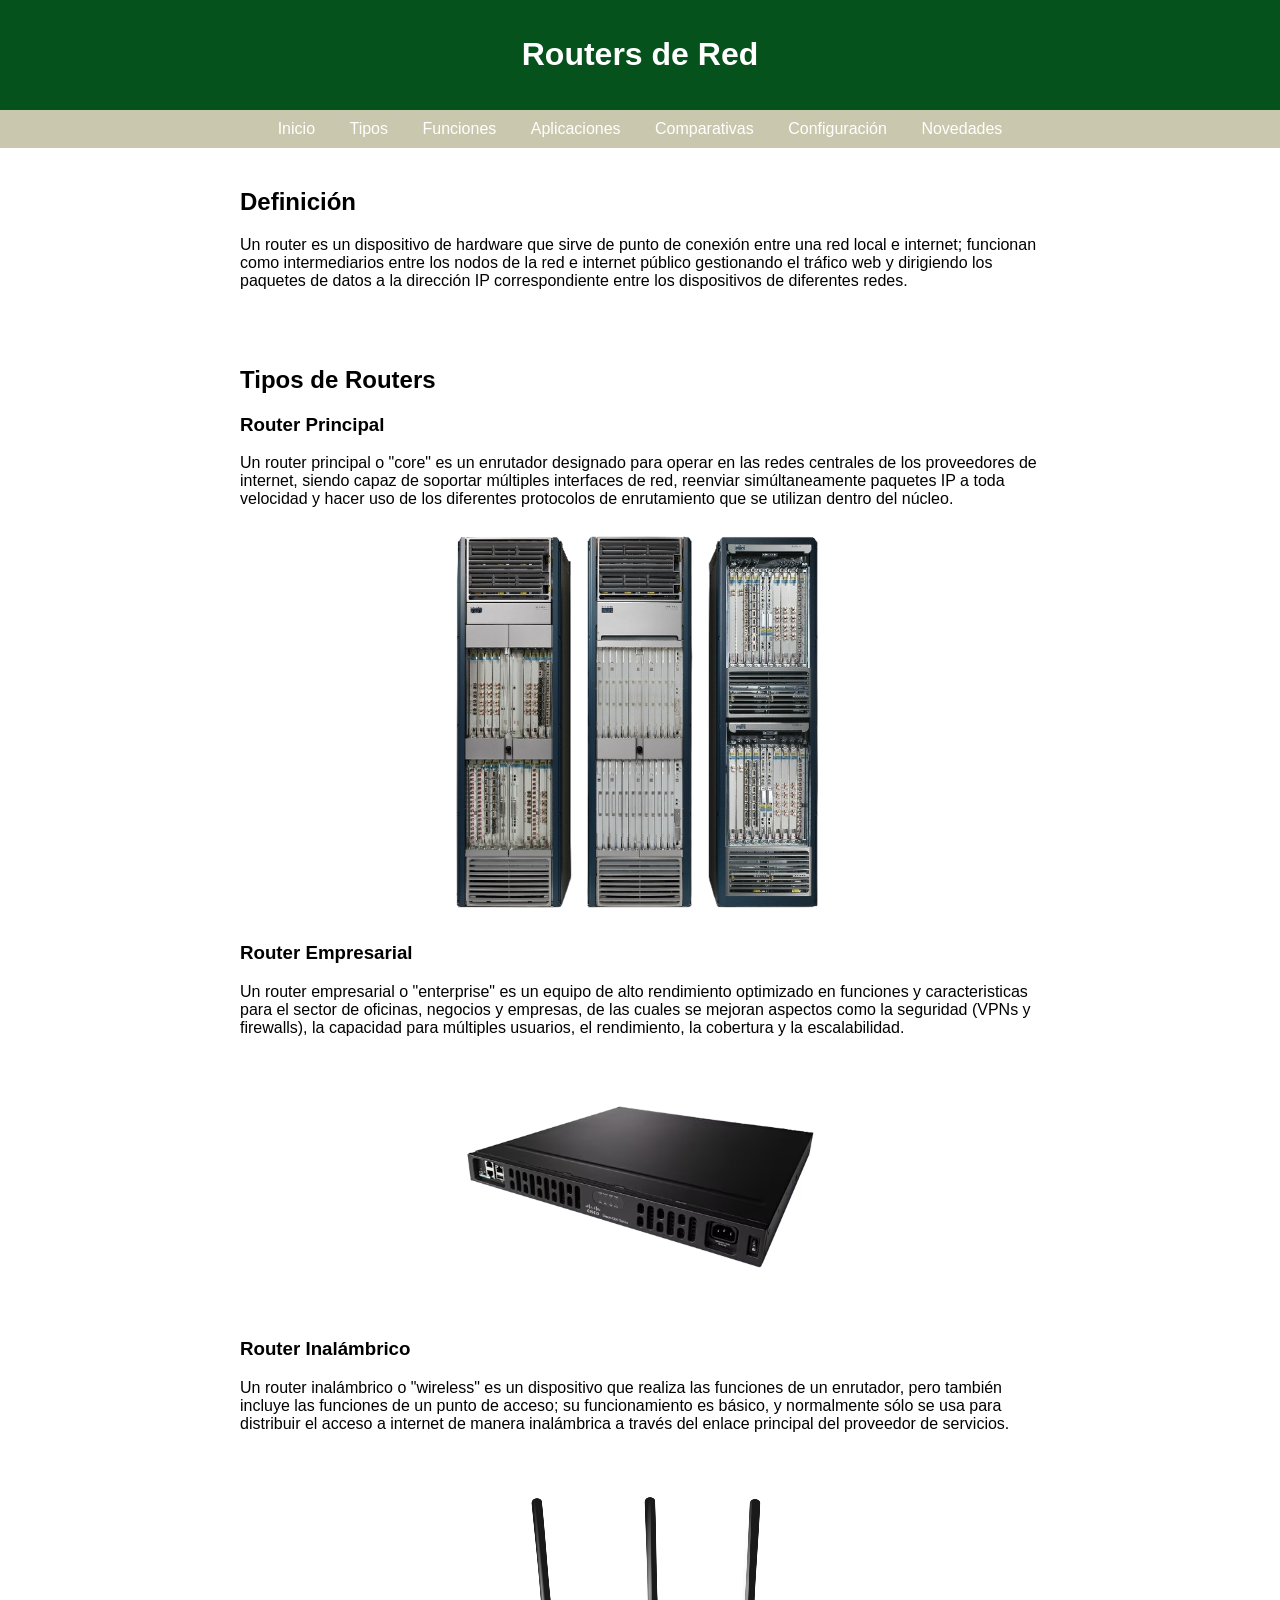
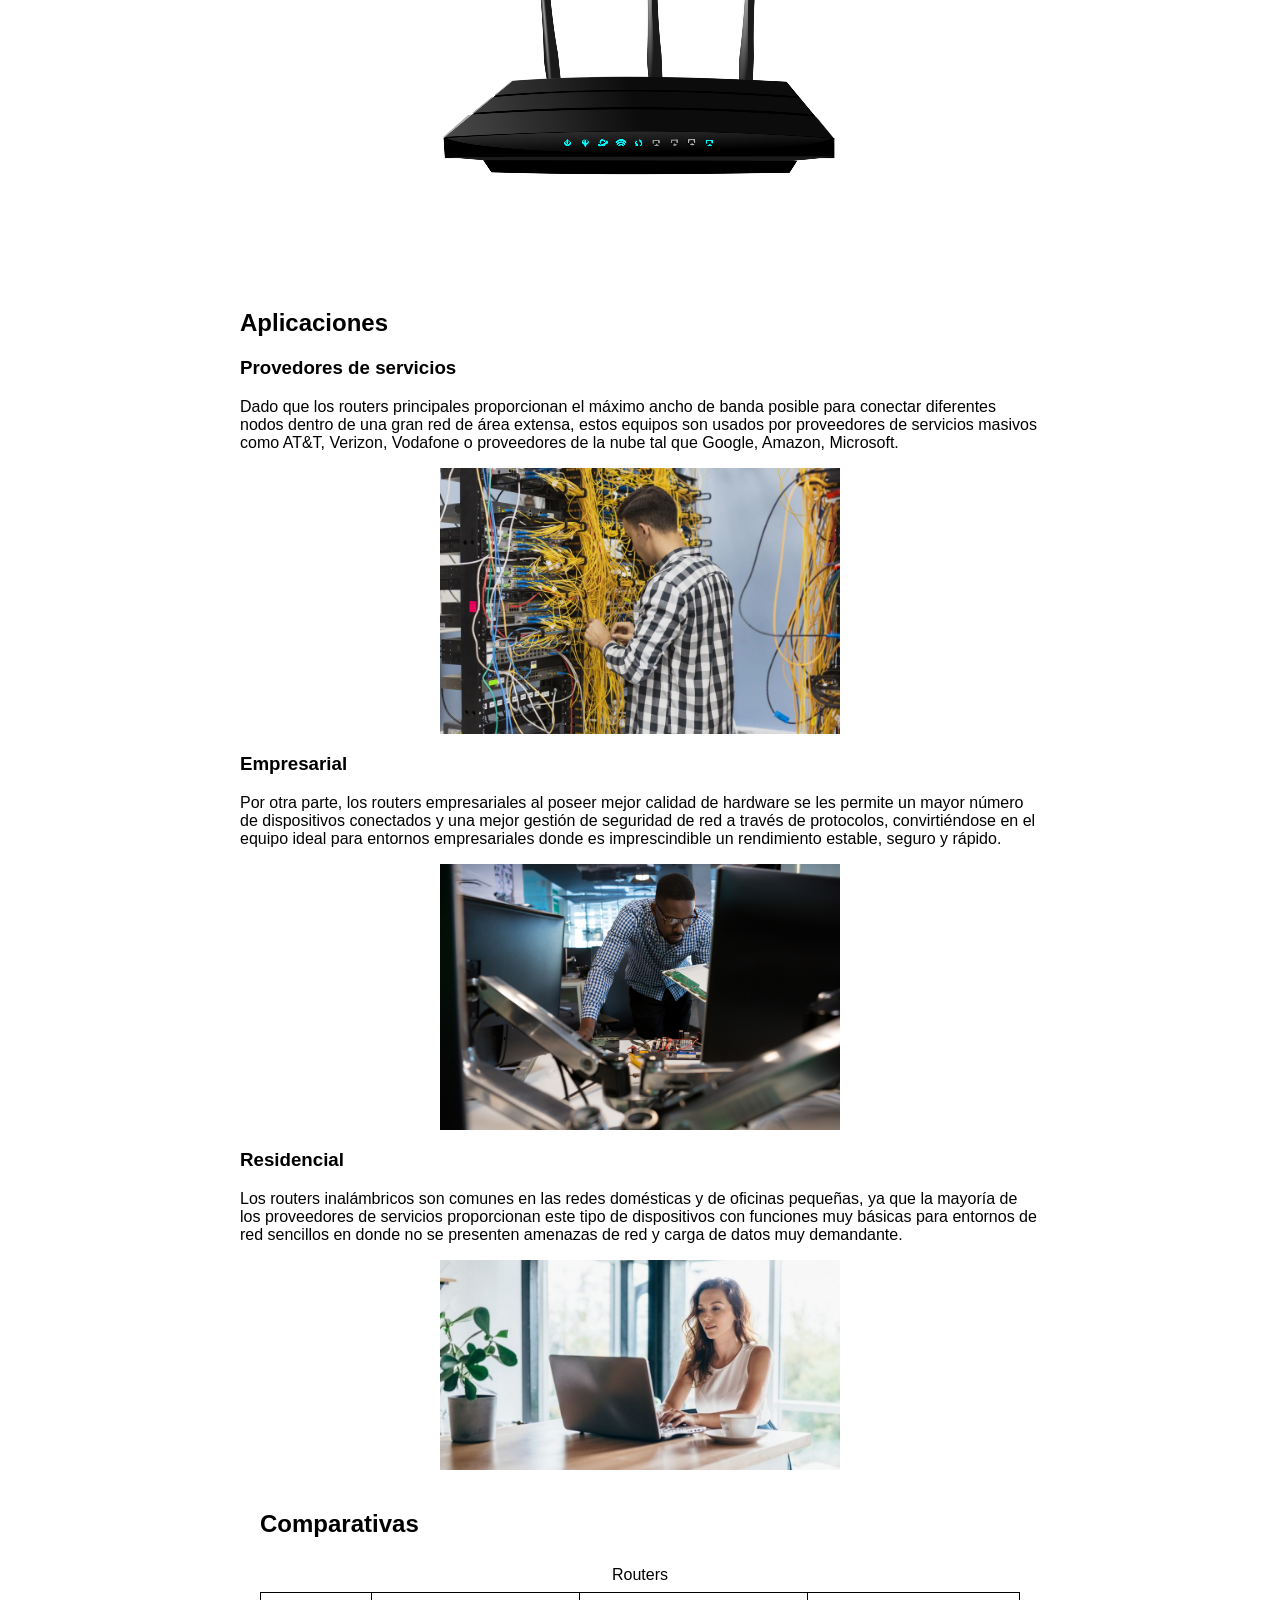
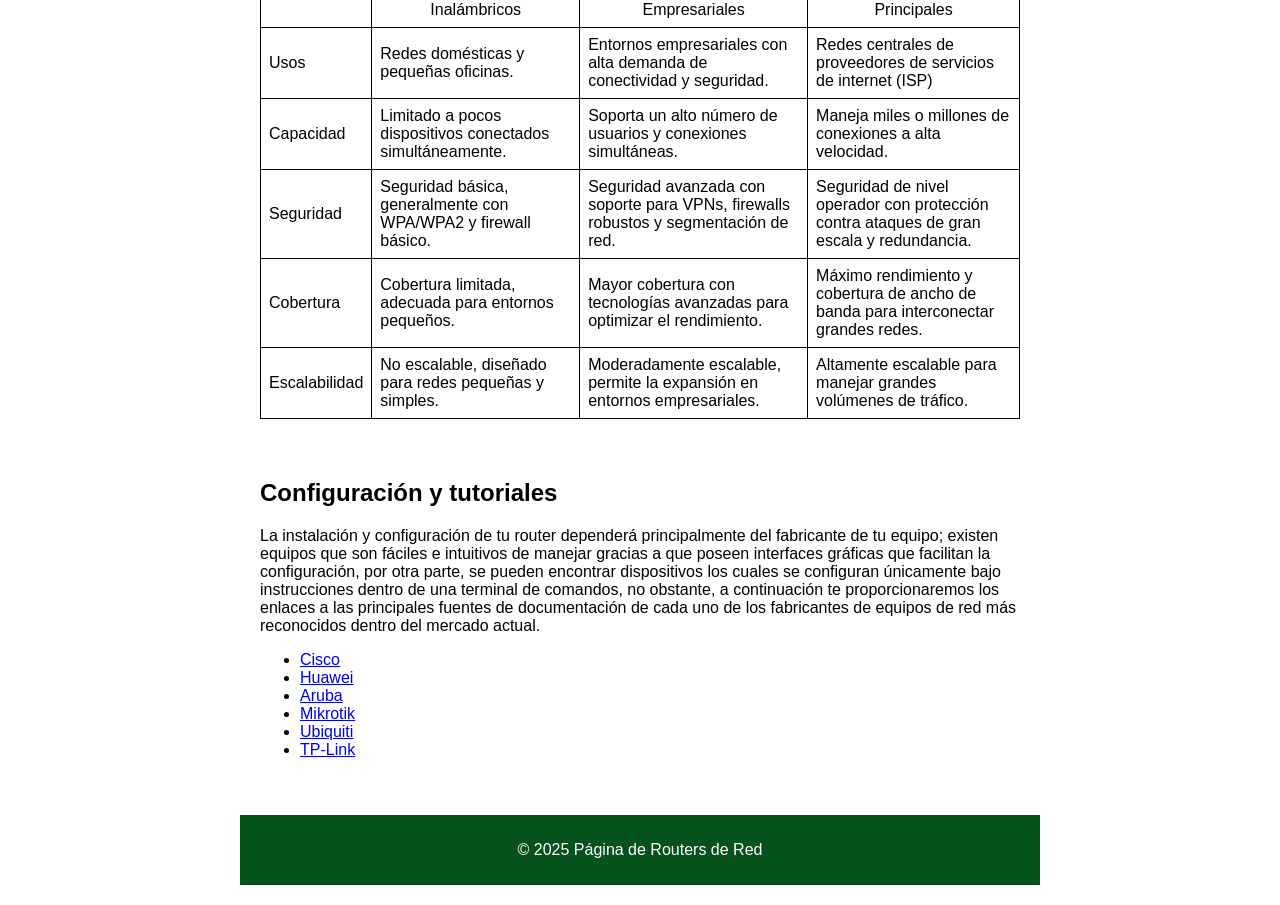
==== index.html @ cf147496 "Update and rename Darwinpagina.html to index.html" ====
<!DOCTYPE html>
<html lang="es">
<head>
    <meta charset="UTF-8">
    <meta name="viewport" content="width=device-width, initial-scale=1.0">
    <title>Página de Routers de Red</title>
    <style>
        body { font-family: Arial, sans-serif; margin: 0; padding: 0; }
        header { background: #06521c; color: white; padding: 15px; text-align: center; }
        nav { background: #c9c7ad; padding: 10px; text-align: center; }
        nav a { color: white; text-decoration: none; margin: 0 15px; }
        section { padding: 20px; max-width: 800px; margin: auto; }
        footer { background: #06521c; color: white; text-align: center; padding: 10px; margin-top: 20px; }
        table {border-collapse: collapse;}
        th, td {border: 1px solid black; padding: 8px; font-weight: normal;}
        caption {padding: 8px; font-weight:normal;} 
        .center {display: block; margin-left: auto; margin-right: auto; width: 50%;}
    </style>
</head>
<body>

<header>
    <h1>Routers de Red</h1>
</header>

<nav>
    <a href="#inicio">Inicio</a>
    <a href="#tipos">Tipos</a>
    <a href="#funciones">Funciones</a>
    <a href="#aplicaciones">Aplicaciones</a>
    <a href="#comparativas">Comparativas</a>
    <a href="#configuracion">Configuración</a>
    <a href="#novedades">Novedades</a>

</nav>

<section id="inicio">
    <h2>Definición</h2>
    <p>Un router es un dispositivo de hardware que sirve de punto de conexión entre una red local e internet;
        funcionan como intermediarios entre los nodos de la red e internet público gestionando el tráfico web y 
        dirigiendo los paquetes de datos a la dirección IP correspondiente entre los dispositivos de diferentes redes.</p>
</section>

<section id="tipos">
    <h2>Tipos de Routers</h2>
    <h3>Router Principal</h3>
    <p>Un router principal o "core" es un enrutador designado para operar en las redes centrales de los 
        proveedores de internet, siendo capaz de soportar múltiples interfaces de red, reenviar simúltaneamente paquetes IP 
        a toda velocidad y hacer uso de los diferentes protocolos de enrutamiento que se utilizan dentro del núcleo.</p>
    <img src="img/router_core.png" alt="Router Principal o Router Core" class="center">
    <h3>Router Empresarial</h3>
    <p>Un router empresarial o "enterprise" es un equipo de alto rendimiento optimizado en funciones y caracteristicas
        para el sector de oficinas, negocios y empresas, de las cuales se mejoran aspectos como la seguridad (VPNs y firewalls),
        la capacidad para múltiples usuarios, el rendimiento, la cobertura y la escalabilidad.</p>
    <img src="img/enteprise_router.png" alt="Router Empresarial o Enterprise Router" class="center">
    <h3>Router Inalámbrico</h3>
    <p> Un router inalámbrico o "wireless" es un dispositivo que realiza las funciones de un enrutador, pero también incluye 
    las funciones de un punto de acceso; su funcionamiento es básico, y normalmente sólo se usa para distribuir el
    acceso a internet de manera inalámbrica a través del enlace principal del proveedor de servicios.</p>
    <img src="img/wireless_router.png" alt="Router Inalambrico o Wireless Router" class="center">
</section>

<section id="aplicaciones">
    <h2>Aplicaciones</h2>
    <h3>Provedores de servicios</h3>
    <p>Dado que los routers principales proporcionan el máximo ancho de banda posible para conectar diferentes nodos dentro
    de una gran red de área extensa, estos equipos son usados por proveedores de servicios masivos como AT&T, Verizon, Vodafone
    o proveedores de la nube tal que Google, Amazon, Microsoft.</p>
    <img src="img/service_provider.webp" alt="Proveedor de servicios" class="center">

    <h3>Empresarial</h3>
    <p>Por otra parte, los routers empresariales al poseer mejor calidad de hardware se les permite un mayor número de dispositivos
    conectados y una mejor gestión de seguridad de red a través de protocolos, convirtiéndose en el equipo ideal para
    entornos empresariales donde es imprescindible un rendimiento estable, seguro y rápido.</p>
    <img src="img/enteprise_application.jpg" alt="Aplicación empresarial" class="center">

    <h3>Residencial</h3>
    <p>Los routers inalámbricos son comunes en las redes domésticas y de oficinas pequeñas, ya que la mayoría de los proveedores
    de servicios proporcionan este tipo de dispositivos con funciones muy básicas para entornos de red sencillos en donde no se
    presenten amenazas de red y carga de datos muy demandante.</p>
    <img src="img/residential_application.jpg" alt="Aplicación residencial" class="center"
</section>

<section id="comparativas">
    <h2>Comparativas</h2>
    <table>
        <caption>Routers</caption>
        <tr>
            <th></th>
            <th>Inalámbricos</th>
            <th>Empresariales</th>
            <th>Principales</th>
        </tr>
        <tr>
            <td>Usos</td>
            <td>Redes domésticas y pequeñas oficinas.</td>
            <td>Entornos empresariales con alta demanda de conectividad y seguridad.</td>
            <td>Redes centrales de proveedores de servicios de internet (ISP)</td>
        </tr>
        <tr>
            <td>Capacidad</td>
            <td>Limitado a pocos dispositivos conectados simultáneamente.</td>
            <td>Soporta un alto número de usuarios y conexiones simultáneas.</td>
            <td>Maneja miles o millones de conexiones a alta velocidad.</td>
        </tr>
        <tr>
            <td>Seguridad</td>
            <td>Seguridad básica, generalmente con WPA/WPA2 y firewall básico.</td>
            <td>Seguridad avanzada con soporte para VPNs, firewalls robustos y segmentación de red.</td>
            <td>Seguridad de nivel operador con protección contra ataques de gran escala y redundancia.</td>
        </tr>
        <tr>
            <td>Cobertura</td>
            <td>Cobertura limitada, adecuada para entornos pequeños.</td>
            <td>Mayor cobertura con tecnologías avanzadas para optimizar el rendimiento.</td>
            <td>Máximo rendimiento y cobertura de ancho de banda para interconectar grandes redes.</td>
        </tr>
        <tr>
            <td>Escalabilidad</td>
            <td>No escalable, diseñado para redes pequeñas y simples.</td>
            <td>Moderadamente escalable, permite la expansión en entornos empresariales.</td>
            <td>Altamente escalable para manejar grandes volúmenes de tráfico.</td>
        </tr>
    </table>
</section>

<section id="configuracion">
    <h2>Configuración y tutoriales</h2>
    <p>La instalación y configuración de tu router dependerá principalmente del fabricante de tu equipo;
        existen equipos que son fáciles e intuitivos de manejar gracias a que poseen interfaces gráficas que facilitan la configuración, por otra parte,
        se pueden encontrar  dispositivos los cuales se configuran únicamente bajo instrucciones dentro de una terminal de comandos,
        no obstante, a continuación te proporcionaremos los enlaces a las principales fuentes de documentación de cada uno de los 
        fabricantes de equipos de red más reconocidos dentro del mercado actual.
    <ul>
        <li><a href="https://www.cisco.com/c/es_mx/support/all-products.html">Cisco</a></li>
        <li><a href="https://support.huawei.com/enterprise/mx/doc/index.html">Huawei</a></li>
        <li><a href="https://arubanetworking.hpe.com/techdocs/ArubaDocPortal/content/docportal.htm">Aruba</a></li>
        <li><a href="https://help.mikrotik.com/docs/spaces/ROS/pages/328059/RouterOS">Mikrotik</a></li>
        <li><a href="https://help.ui.com/hc/en-us">Ubiquiti</a></li>
        <li><a href="https://www.tp-link.com/us/configuration-guide/">TP-Link</a></li>
    </ul>
</section>


<footer>
    <p>© 2025 Página de Routers de Red</p>
</footer>

</body>
</html>
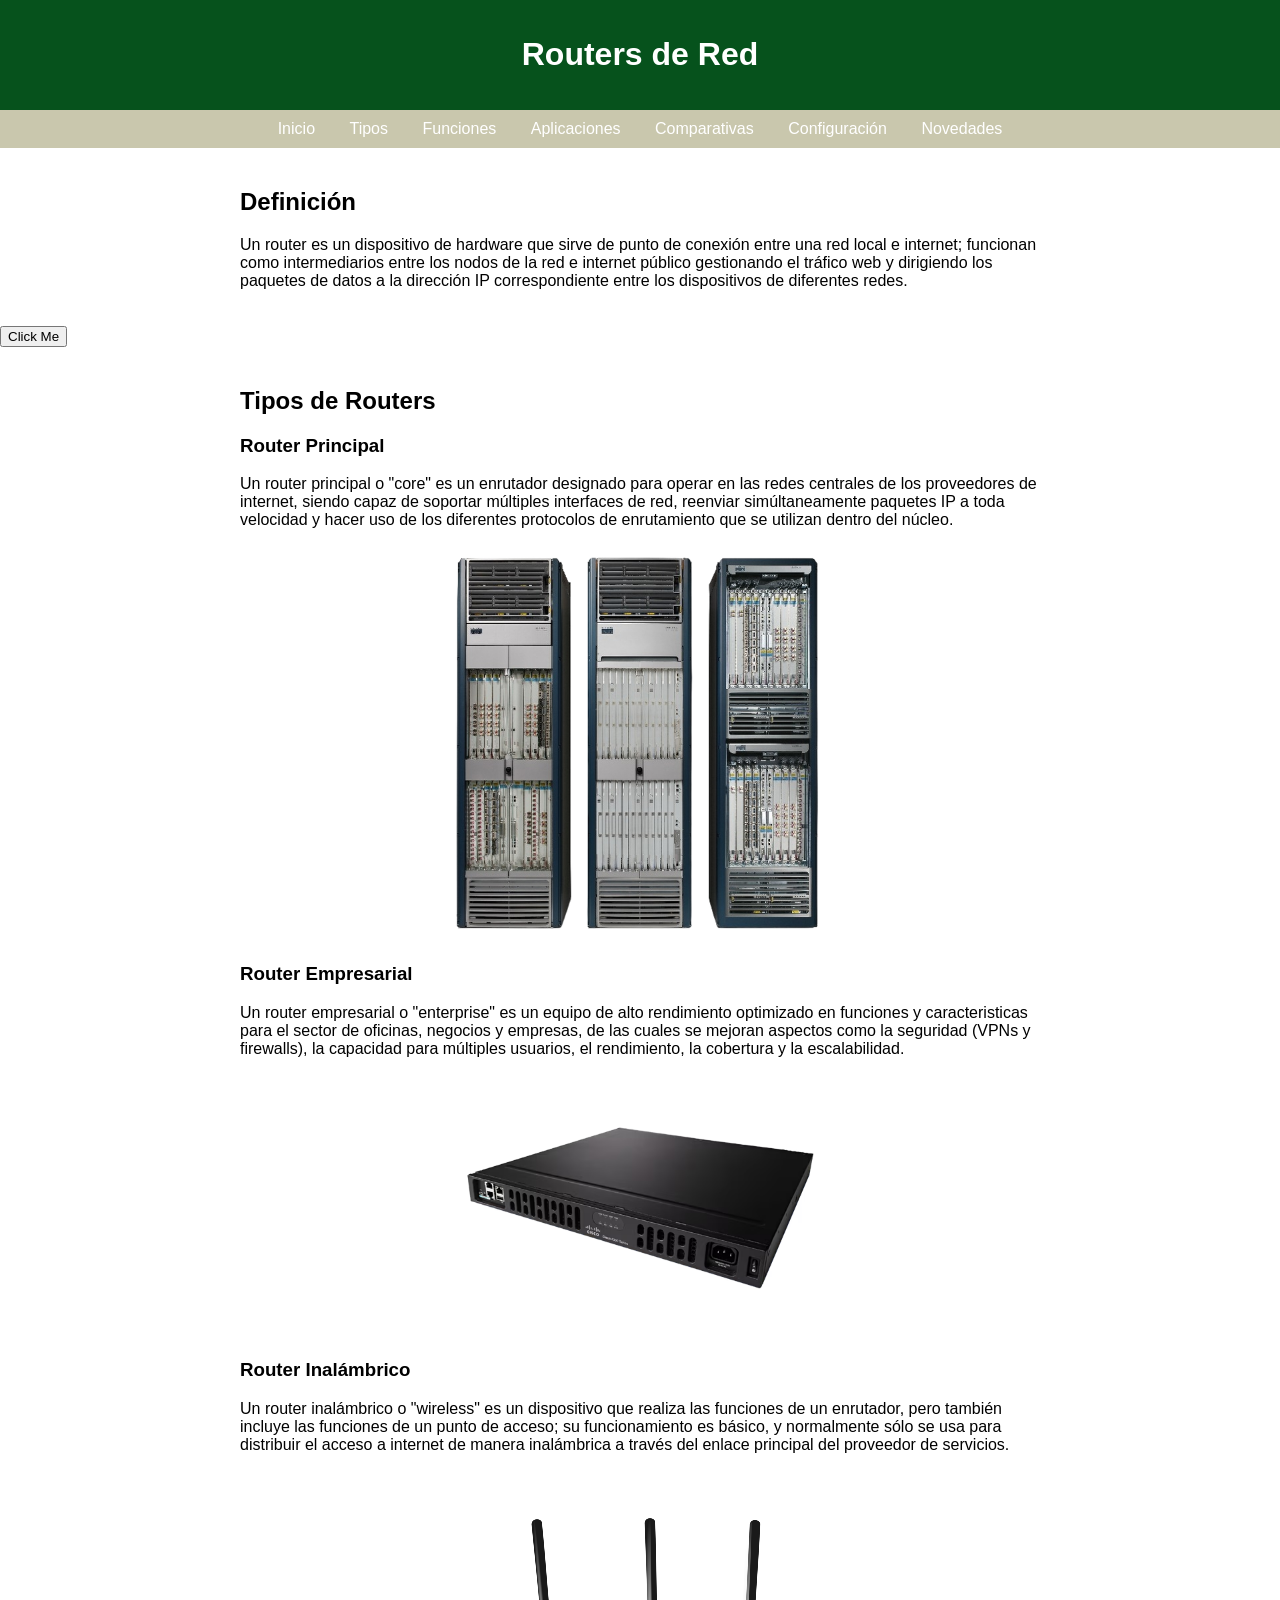
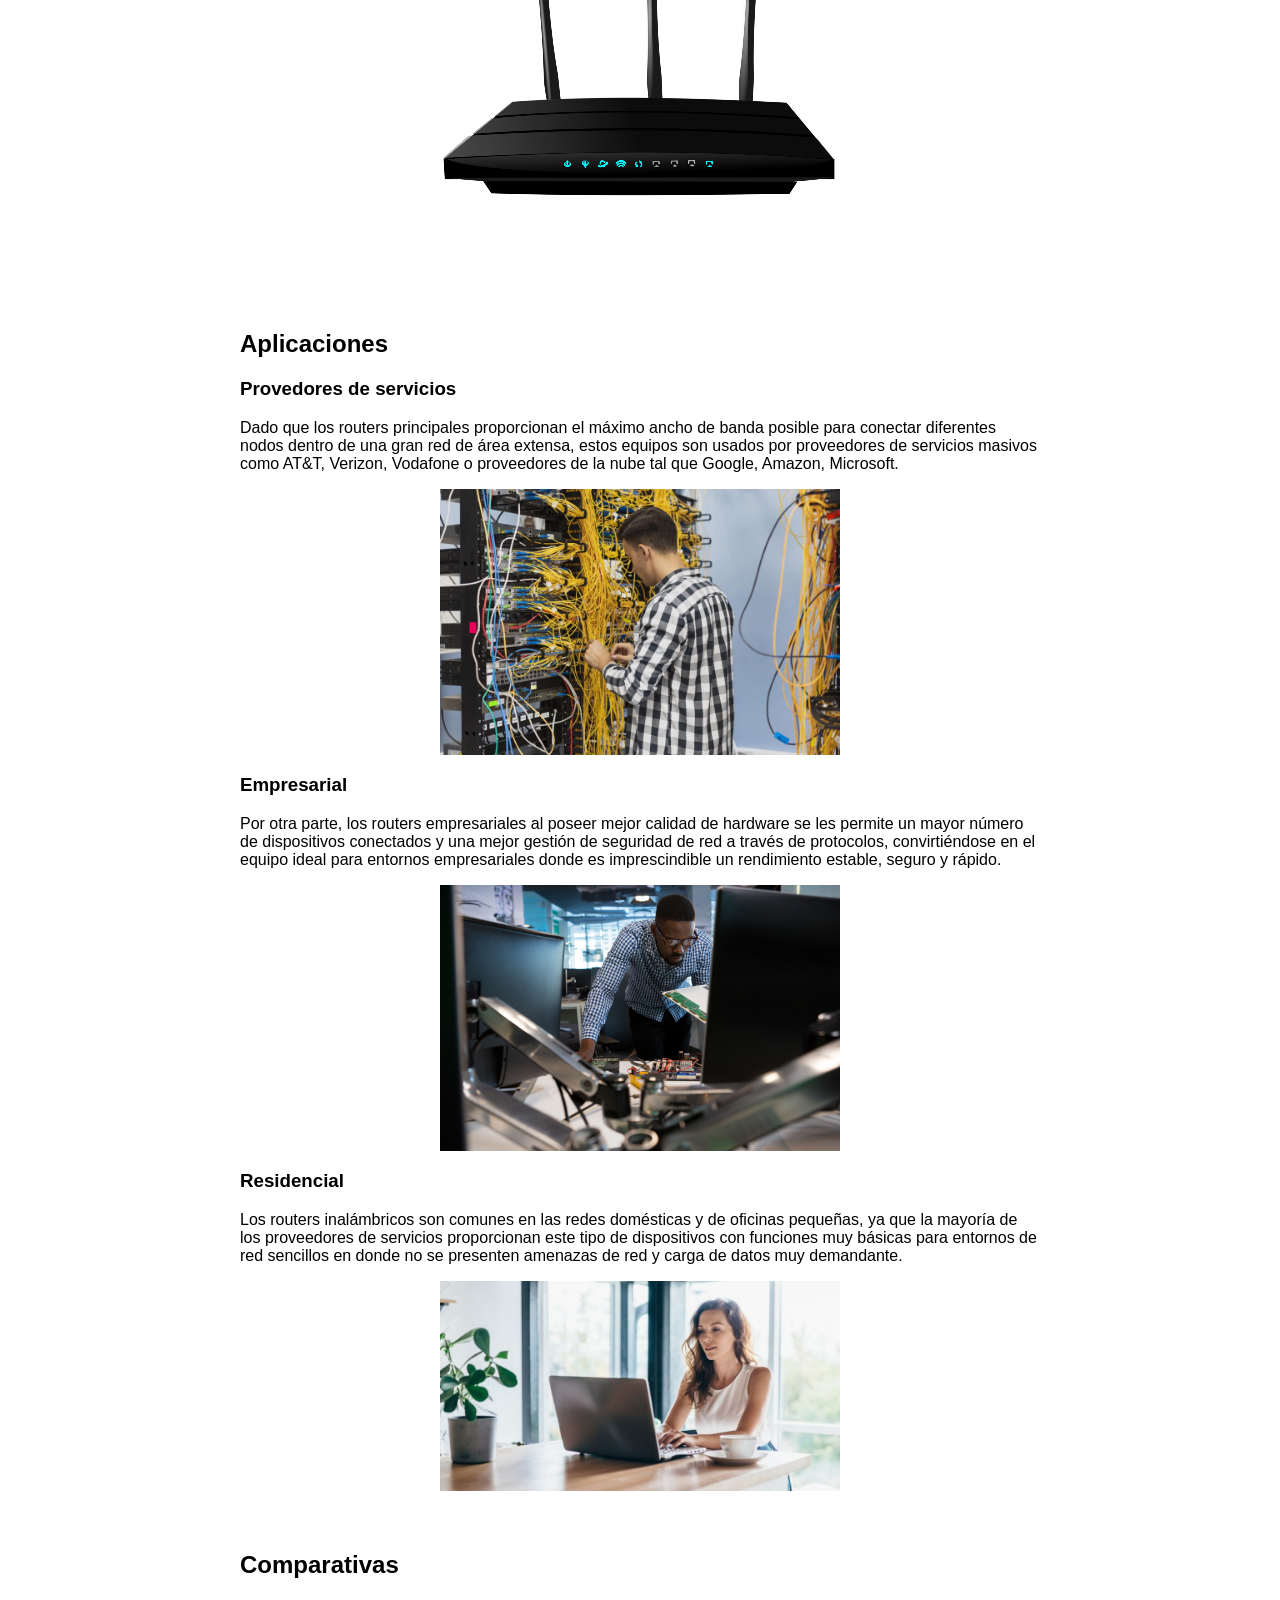
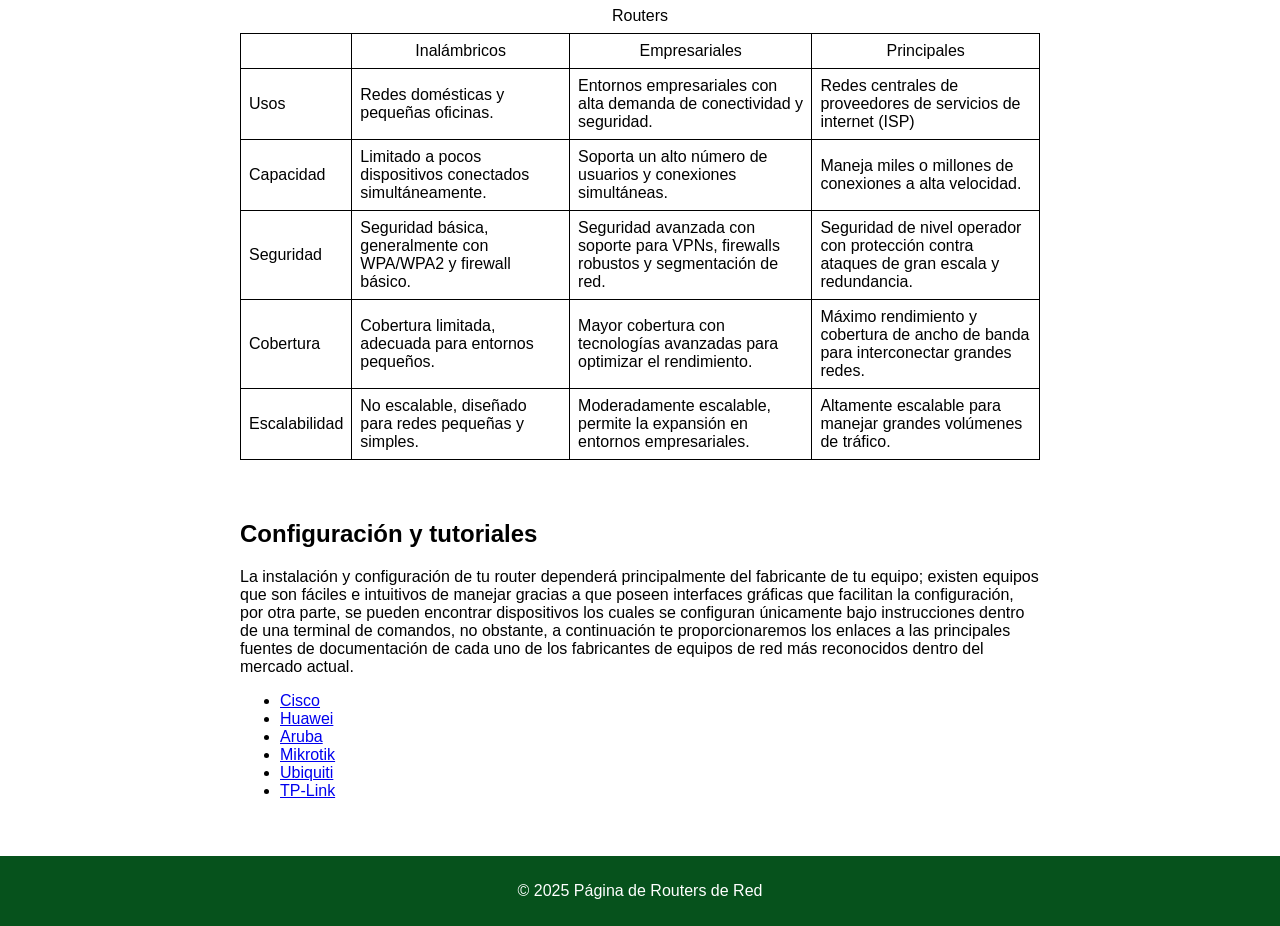
==== commit 4d5a67e6: "addes js" ====
--- a/index.html
+++ b/index.html
@@ -5,18 +5,8 @@
     <meta charset="UTF-8">
     <meta name="viewport" content="width=device-width, initial-scale=1.0">
     <title>Página de Routers de Red</title>
-    <style>
-        body { font-family: Arial, sans-serif; margin: 0; padding: 0; }
-        header { background: #06521c; color: white; padding: 15px; text-align: center; }
-        nav { background: #c9c7ad; padding: 10px; text-align: center; }
-        nav a { color: white; text-decoration: none; margin: 0 15px; }
-        section { padding: 20px; max-width: 800px; margin: auto; }
-        footer { background: #06521c; color: white; text-align: center; padding: 10px; margin-top: 20px; }
-        table {border-collapse: collapse;}
-        th, td {border: 1px solid black; padding: 8px; font-weight: normal;}
-        caption {padding: 8px; font-weight:normal;} 
-        .center {display: block; margin-left: auto; margin-right: auto; width: 50%;}
-    </style>
+    <link rel="stylesheet" href="styleD.css">
+    <script src="scriptD.js"></script>
 </head>
 <body>
 
@@ -41,7 +31,7 @@
         funcionan como intermediarios entre los nodos de la red e internet público gestionando el tráfico web y 
         dirigiendo los paquetes de datos a la dirección IP correspondiente entre los dispositivos de diferentes redes.</p>
 </section>
-
+<button onclick="myFunction()">Click Me</button>
 <section id="tipos">
     <h2>Tipos de Routers</h2>
     <h3>Router Principal</h3>
@@ -79,7 +69,7 @@
     <p>Los routers inalámbricos son comunes en las redes domésticas y de oficinas pequeñas, ya que la mayoría de los proveedores
     de servicios proporcionan este tipo de dispositivos con funciones muy básicas para entornos de red sencillos en donde no se
     presenten amenazas de red y carga de datos muy demandante.</p>
-    <img src="img/residential_application.jpg" alt="Aplicación residencial" class="center"
+    <img src="img/residential_application.jpg" alt="Aplicación residencial" class="center">
 </section>
 
 <section id="comparativas">
--- a/styleD.css
+++ b/styleD.css
@@ -0,0 +1,11 @@
+body { font-family: Arial, sans-serif; margin: 0; padding: 0; }
+header { background: #06521c; color: white; padding: 15px; text-align: center; }
+nav { background: #c9c7ad; padding: 10px; text-align: center; }
+nav a { color: white; text-decoration: none; margin: 0 15px; }
+section { padding: 20px; max-width: 800px; margin: auto; }
+footer { background: #06521c; color: white; text-align: center; padding: 10px; margin-top: 20px; }
+table {border-collapse: collapse;}
+th, td {border: 1px solid black; padding: 8px; font-weight: normal;}
+caption {padding: 8px; font-weight:normal;} 
+.center {display: block; margin-left: auto; margin-right: auto; width: 50%;}
+.dark-mode {background-color: black; color: white;}
